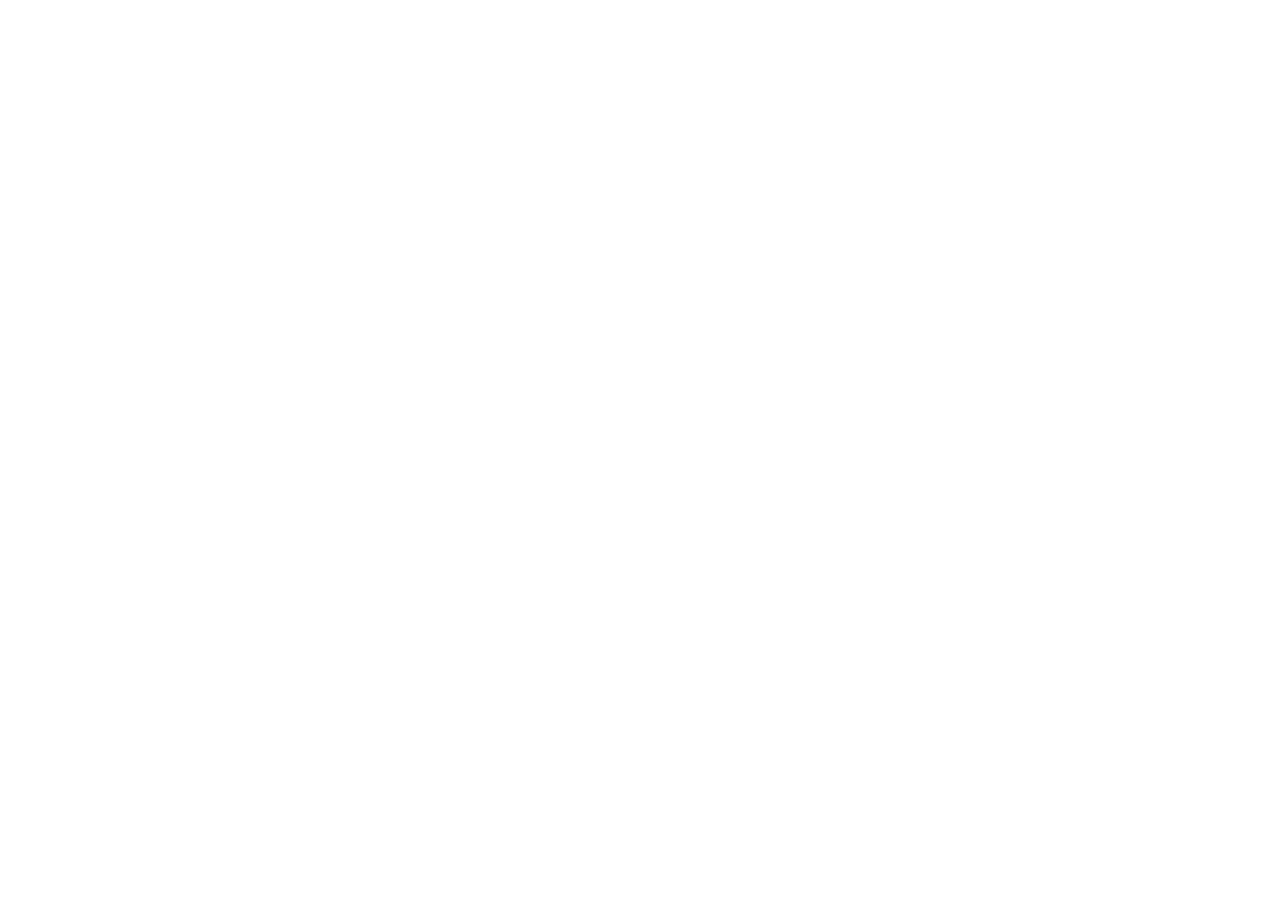
==== Trillo/Resources/HTML/index.html @ 12ddee50 "Added barebones setup for index.html" ====
<!DOCTYPE html>
<html lang="en">
    <head>
        <meta charset="UTF-8">
        <meta name="viewport" content="width=device-width, initial-scale=1.0">

        <link rel="preconnect" href="https://fonts.googleapis.com">
        <link rel="preconnect" href="https://fonts.gstatic.com" crossorigin>
        <link rel="stylesheet" href="https://fonts.googleapis.com/css2?family=Open+Sans:wght@300;400;600&display=swap">
        <link rel="stylesheet" href="/Users/brandonmitchell/Documents/HTML:CSS_Projects/TRILLO_SITE_FILES/Trillo/Resources/CSS/SASS/main.css">
        <link rel="shortcut icon" type="image/png" href="/Users/brandonmitchell/Documents/HTML:CSS_Projects/TRILLO_SITE_FILES/Trillo/Resources/IMAGES/favicon.png">

        <title>Trillo &mdash; Your all-in-one booking app</title>
    </head>
    <body>



    </body>
</html>
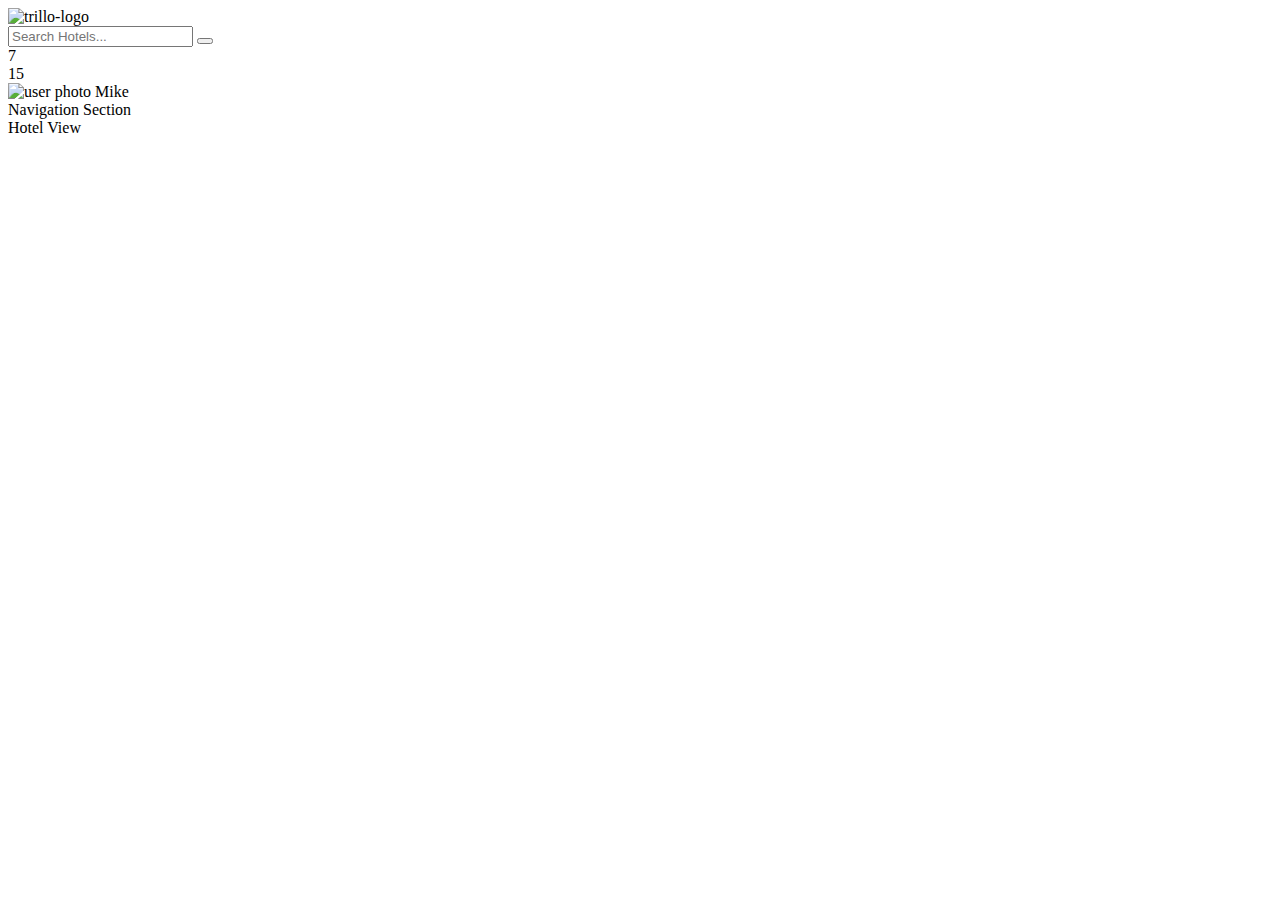
==== commit 3ab84d27: "Implemented Header Section" ====
--- a/Trillo/Resources/HTML/index.html
+++ b/Trillo/Resources/HTML/index.html
@@ -10,11 +10,48 @@
         <link rel="stylesheet" href="/Users/brandonmitchell/Documents/HTML:CSS_Projects/TRILLO_SITE_FILES/Trillo/Resources/CSS/SASS/main.css">
         <link rel="shortcut icon" type="image/png" href="/Users/brandonmitchell/Documents/HTML:CSS_Projects/TRILLO_SITE_FILES/Trillo/Resources/IMAGES/favicon.png">
 
+        <script type="module" src="https://unpkg.com/ionicons@5.5.2/dist/ionicons/ionicons.esm.js"></script>
+        <script nomodule src="https://unpkg.com/ionicons@5.5.2/dist/ionicons/ionicons.js"></script>
+
         <title>Trillo &mdash; Your all-in-one booking app</title>
     </head>
     <body>
+        <div class="container">
+            <header class="header">
+                <img src="/Users/brandonmitchell/Documents/HTML:CSS_Projects/TRILLO_SITE_FILES/Trillo/Resources/IMAGES/logo.png" alt="trillo-logo" class="logo">
+                <form action="#" class="search">
+                    <input type="text" class="search__input" placeholder="Search Hotels...">
+                    <button class="search__button">
+                        <ion-icon class="search__icon" name="search"></ion-icon>
+                    </button>
+                </form>
+                <nav class="user-nav">
+                    <div class="user-nav__icon-box">
+                        <ion-icon class="user-nav__icon" name="bookmarks"></ion-icon>
+                        <span class="user-nav__notification">7</span>
+                    </div>
+                    <div class="user-nav__icon-box">
+                        <ion-icon class="user-nav__icon" name="chatbubbles"></ion-icon>
+                        <span class="user-nav__notification">15</span>
+                    </div>
+                    <div class="user-nav__user">
+                        <img src="/Users/brandonmitchell/Documents/HTML:CSS_Projects/TRILLO_SITE_FILES/Trillo/Resources/IMAGES/user-3.jpg" alt="user photo" class="user-nav__user-photo">
+                        <span class="user-nav__user-name">Mike</span>
+                    </div>
+                </nav>
+            </header>
 
 
+            <div class="content">
+                <nav class="sidebar">
+                    Navigation Section
+                </nav>
+                <main class="hotel-view">
+                    Hotel View
+                </main>
 
+
+            </div>
+        </div>
     </body>
 </html>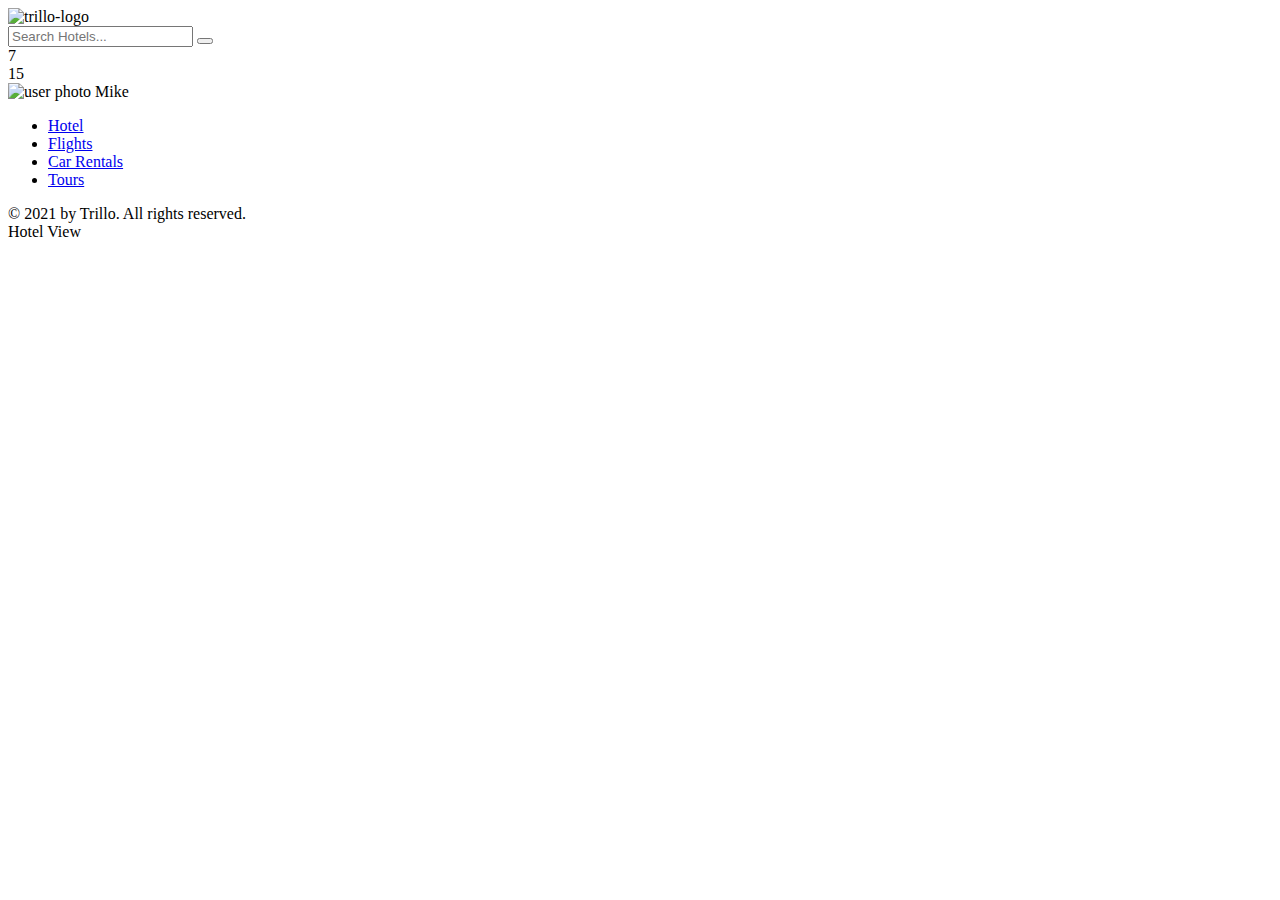
==== commit 09a9b405: "Implemented Sidebar Navigation Section" ====
--- a/Trillo/Resources/HTML/index.html
+++ b/Trillo/Resources/HTML/index.html
@@ -40,17 +40,43 @@
                     </div>
                 </nav>
             </header>
+            <div class="content">
+                <nav class="sidebar">
+                    <ul class="side-nav">
+                        <li class="side-nav__item">
+                            <a href="#" class="side-nav__link">
+                                <ion-icon name="home" class="side-nav__icon"></ion-icon>
+                                <span>Hotel</span>
+                            </a>
+                        </li>
+                        <li class="side-nav__item">
+                            <a href="#" class="side-nav__link">
+                                <ion-icon name="airplane" class="side-nav__icon"></ion-icon>
+                                <span>Flights</span>
+                            </a>
+                        </li>
+                        <li class="side-nav__item">
+                            <a href="#" class="side-nav__link">
+                                <ion-icon name="key" class="side-nav__icon"></ion-icon>
+                                <span>Car Rentals</span>
+                            </a>
+                        </li>
+                        <li class="side-nav__item">
+                            <a href="#" class="side-nav__link">
+                                <ion-icon name="map" class="side-nav__icon"></ion-icon>
+                                <span>Tours</span>
+                            </a>
+                        </li>
+                    </ul>
+                    <div class="copyright">
+                        &copy; 2021 by Trillo. All rights reserved.
+                    </div>
+                </nav>
 
 
-            <div class="content">
-                <nav class="sidebar">
-                    Navigation Section
-                </nav>
                 <main class="hotel-view">
                     Hotel View
                 </main>
-
-
             </div>
         </div>
     </body>
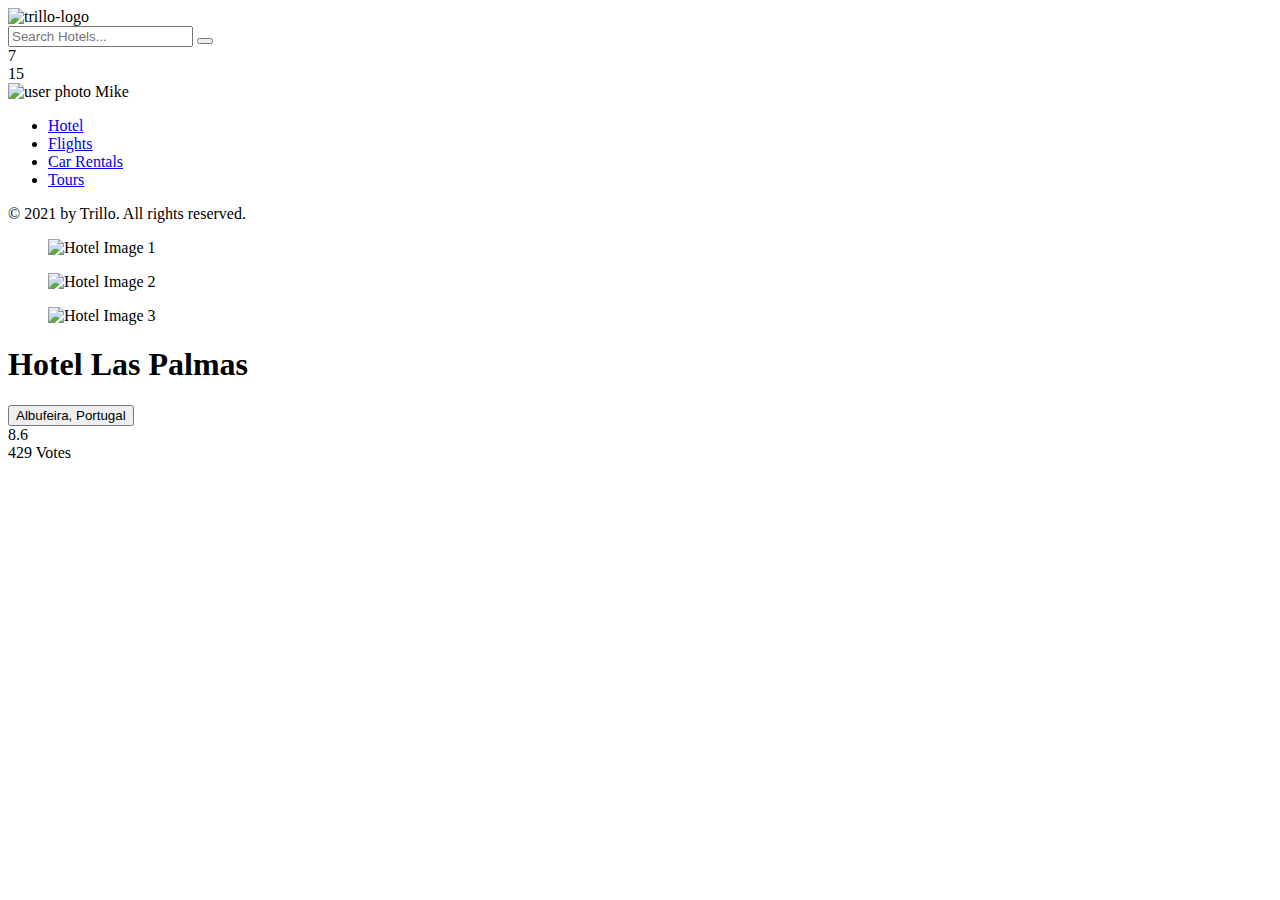
==== commit 7d26ffb2: "Implemented Hotel Overview Section" ====
--- a/Trillo/Resources/HTML/index.html
+++ b/Trillo/Resources/HTML/index.html
@@ -75,7 +75,59 @@
 
 
                 <main class="hotel-view">
-                    Hotel View
+                    <div class="gallery">
+                        <figure class="gallery__item">
+                            <img src="/Users/brandonmitchell/Documents/HTML:CSS_Projects/TRILLO_SITE_FILES/Trillo/Resources/IMAGES/hotel-1.jpg" alt="Hotel Image 1" class="gallery__photo">
+                        </figure>
+                        <figure class="gallery__item">
+                            <img src="/Users/brandonmitchell/Documents/HTML:CSS_Projects/TRILLO_SITE_FILES/Trillo/Resources/IMAGES/hotel-2.jpg" alt="Hotel Image 2" class="gallery__photo">
+                        </figure>
+                        <figure class="gallery__item">
+                            <img src="/Users/brandonmitchell/Documents/HTML:CSS_Projects/TRILLO_SITE_FILES/Trillo/Resources/IMAGES/hotel-3.jpg" alt="Hotel Image 3" class="gallery__photo">
+                        </figure>
+                    </div>
+
+                    <div class="overview">
+                        <div class="overview__right-side">
+                            <h1 class="overview__heading">
+                                Hotel Las Palmas
+                            </h1>
+
+                            <div class="overview__stars-section"> 
+                                <div class="overview__stars">
+                                    <ion-icon name="star" class="overview__icon-star"></ion-icon>
+                                </div>
+                                <div class="overview__stars">
+                                    <ion-icon name="star" class="overview__icon-star"></ion-icon>
+                                </div>
+                                <div class="overview__stars">
+                                    <ion-icon name="star" class="overview__icon-star"></ion-icon>
+                                </div>
+                                <div class="overview__stars">
+                                    <ion-icon name="star" class="overview__icon-star"></ion-icon>
+                                </div>
+                                <div class="overview__stars">
+                                    <ion-icon name="star" class="overview__icon-star"></ion-icon>
+                                </div>
+                            </div>
+                        </div>
+                        <div class="overview__left-side">
+                            <div class="overview__location">
+                                <ion-icon name="navigate-circle" class="overview__icon-location"></ion-icon>
+                                <button class="btn-inline">Albufeira, Portugal</button>
+                            </div>
+        
+                            <div class="overview__rating">
+                                <div class="overview__rating-average">
+                                    8.6
+                                </div>
+                                <div class="overview__rating-count">
+                                    429 Votes
+                                </div>
+                            </div>
+                        </div>
+                    </div>
+
                 </main>
             </div>
         </div>
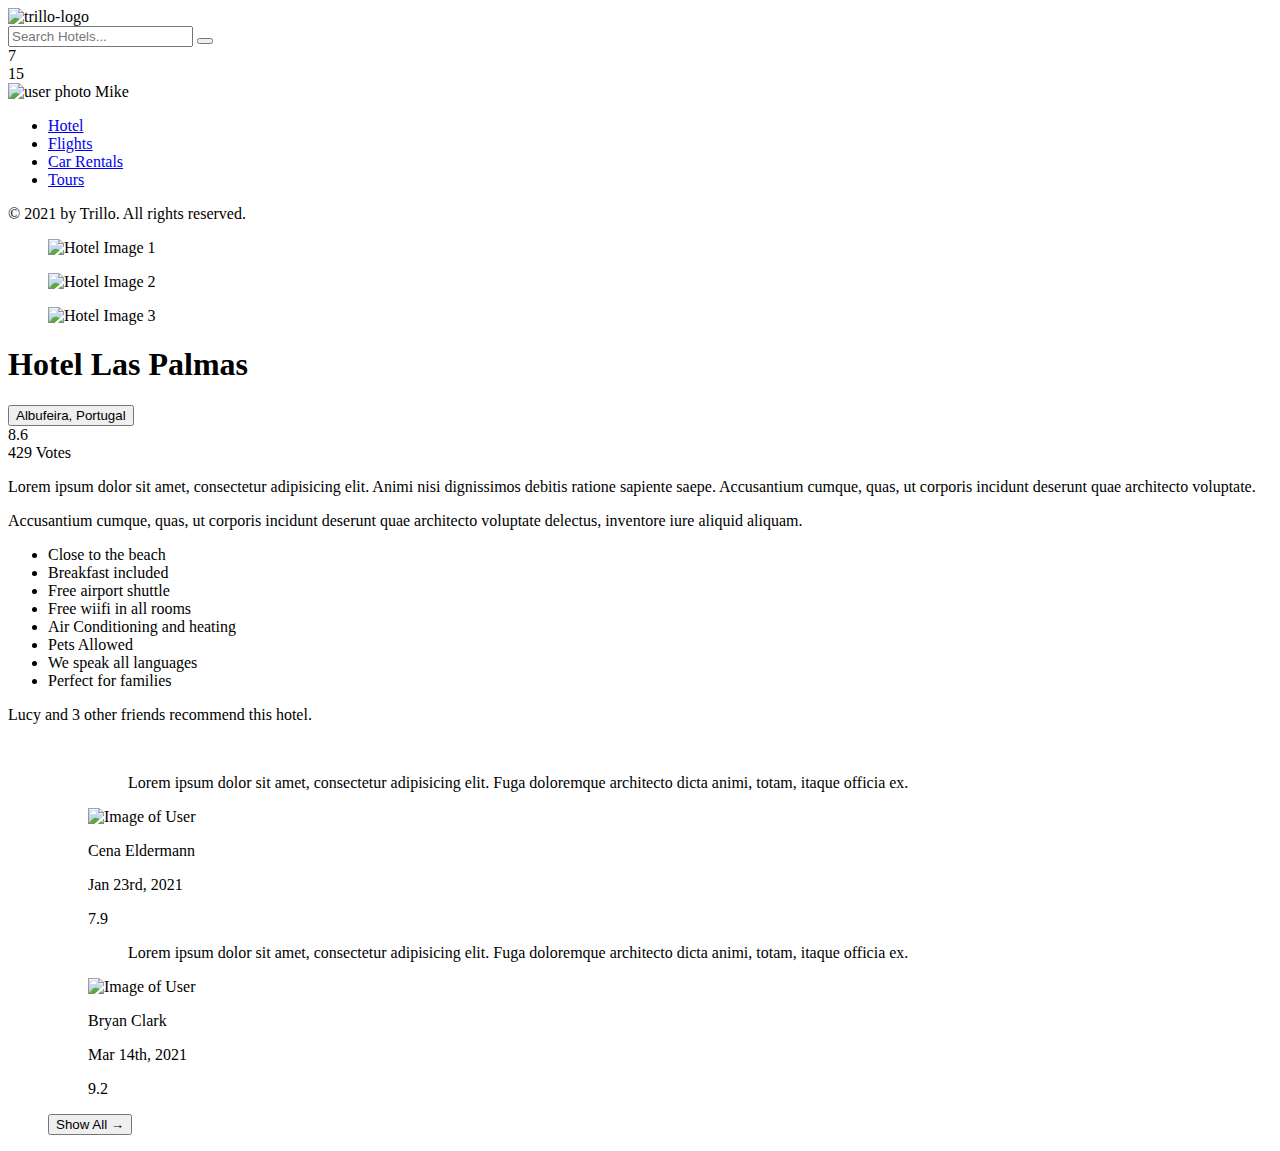
==== commit a89ea32d: "Implemented the User Reviews Section" ====
--- a/Trillo/Resources/HTML/index.html
+++ b/Trillo/Resources/HTML/index.html
@@ -72,8 +72,6 @@
                         &copy; 2021 by Trillo. All rights reserved.
                     </div>
                 </nav>
-
-
                 <main class="hotel-view">
                     <div class="gallery">
                         <figure class="gallery__item">
@@ -86,7 +84,6 @@
                             <img src="/Users/brandonmitchell/Documents/HTML:CSS_Projects/TRILLO_SITE_FILES/Trillo/Resources/IMAGES/hotel-3.jpg" alt="Hotel Image 3" class="gallery__photo">
                         </figure>
                     </div>
-
                     <div class="overview">
                         <div class="overview__right-side">
                             <h1 class="overview__heading">
@@ -127,7 +124,74 @@
                             </div>
                         </div>
                     </div>
-
+                    <div class="detail">
+                        <div class="description">
+                            <p class="paragraph">
+                                Lorem ipsum dolor sit amet, consectetur adipisicing elit. Animi nisi dignissimos debitis ratione sapiente saepe. Accusantium cumque, quas, ut corporis incidunt deserunt quae architecto voluptate.
+                            </p>
+                            <p class="paragraph">
+                                Accusantium cumque, quas, ut corporis incidunt deserunt quae architecto voluptate delectus, inventore iure aliquid aliquam.
+                            </p>
+                            <ul class="list">
+                                <li class="list__item"> <ion-icon name="chevron-forward" class="list__item-icon"></ion-icon> Close to the beach</li>
+                                <li class="list__item"> <ion-icon name="chevron-forward" class="list__item-icon"></ion-icon> Breakfast included</li>
+                                <li class="list__item"> <ion-icon name="chevron-forward" class="list__item-icon"></ion-icon> Free airport shuttle</li>
+                                <li class="list__item"> <ion-icon name="chevron-forward" class="list__item-icon"></ion-icon> Free wiifi in all rooms</li>
+                                <li class="list__item"> <ion-icon name="chevron-forward" class="list__item-icon"></ion-icon> Air Conditioning and heating</li>
+                                <li class="list__item"> <ion-icon name="chevron-forward" class="list__item-icon"></ion-icon> Pets Allowed</li>
+                                <li class="list__item"> <ion-icon name="chevron-forward" class="list__item-icon"></ion-icon> We speak all languages</li>
+                                <li class="list__item"> <ion-icon name="chevron-forward" class="list__item-icon"></ion-icon> Perfect for families</li>
+                            </ul>
+                            <div class="recommend">
+                                <p class="recommend__count">
+                                    Lucy and 3 other friends recommend this hotel.
+                                </p>
+                                <div class="recommend__friends">
+                                    <img src="/Users/brandonmitchell/Downloads/advanced-css-course-master/Trillo/starter/img/user-4.jpg" alt="" class="recommend__photo">
+                                    <img src="/Users/brandonmitchell/Downloads/advanced-css-course-master/Trillo/starter/img/user-5.jpg" alt="" class="recommend__photo">
+                                    <img src="/Users/brandonmitchell/Downloads/advanced-css-course-master/Trillo/starter/img/user-6.jpg" alt="" class="recommend__photo">
+                                    <img src="/Users/brandonmitchell/Downloads/advanced-css-course-master/Trillo/starter/img/user-2.jpg" alt="" class="recommend__photo">
+                                </div>
+                            </div>
+                        </div>
+                        <figure class="user-reviews">
+                            <figure class="review">
+                                <blockquote class="review__text">
+                                    Lorem ipsum dolor sit amet, consectetur adipisicing elit. Fuga doloremque architecto dicta animi, totam, itaque officia ex.
+                                </blockquote>
+                                <figcaption class="review__user">
+                                    <div class="review__user-right-side">
+                                        <img src="/Users/brandonmitchell/Downloads/advanced-css-course-master/Trillo/starter/img/user.jpg" alt="Image of User" class="review__photo">
+                                        <div class="review__user-box">
+                                            <p class="review__user-name">Cena Eldermann</p>
+                                            <p class="review__user-date">Jan 23rd, 2021</p>
+                                        </div>
+                                    </div>
+                                    <div class="review__user-left-side">
+                                        <div class="review__user-rating">7.9</div>
+                                    </div>
+                                </figcaption>
+                            </figure>
+                            <figure class="review">
+                                <blockquote class="review__text">
+                                    Lorem ipsum dolor sit amet, consectetur adipisicing elit. Fuga doloremque architecto dicta animi, totam, itaque officia ex.
+                                </blockquote>
+                                <figcaption class="review__user">
+                                    <div class="review__user-right-side">
+                                        <img src="/Users/brandonmitchell/Downloads/advanced-css-course-master/Trillo/starter/img/user-1.jpg" alt="Image of User" class="review__photo">
+                                        <div class="review__user-box">
+                                            <p class="review__user-name">Bryan Clark</p>
+                                            <p class="review__user-date">Mar 14th, 2021</p>
+                                        </div>
+                                    </div>
+                                    <div class="review__user-left-side">
+                                        <div class="review__user-rating">9.2</div>
+                                    </div>
+                                </figcaption>
+                            </figure>
+                            <button class="btn-inline"> Show All<span> &rarr; </span></button>
+                        </figure>
+                    </div>
                 </main>
             </div>
         </div>
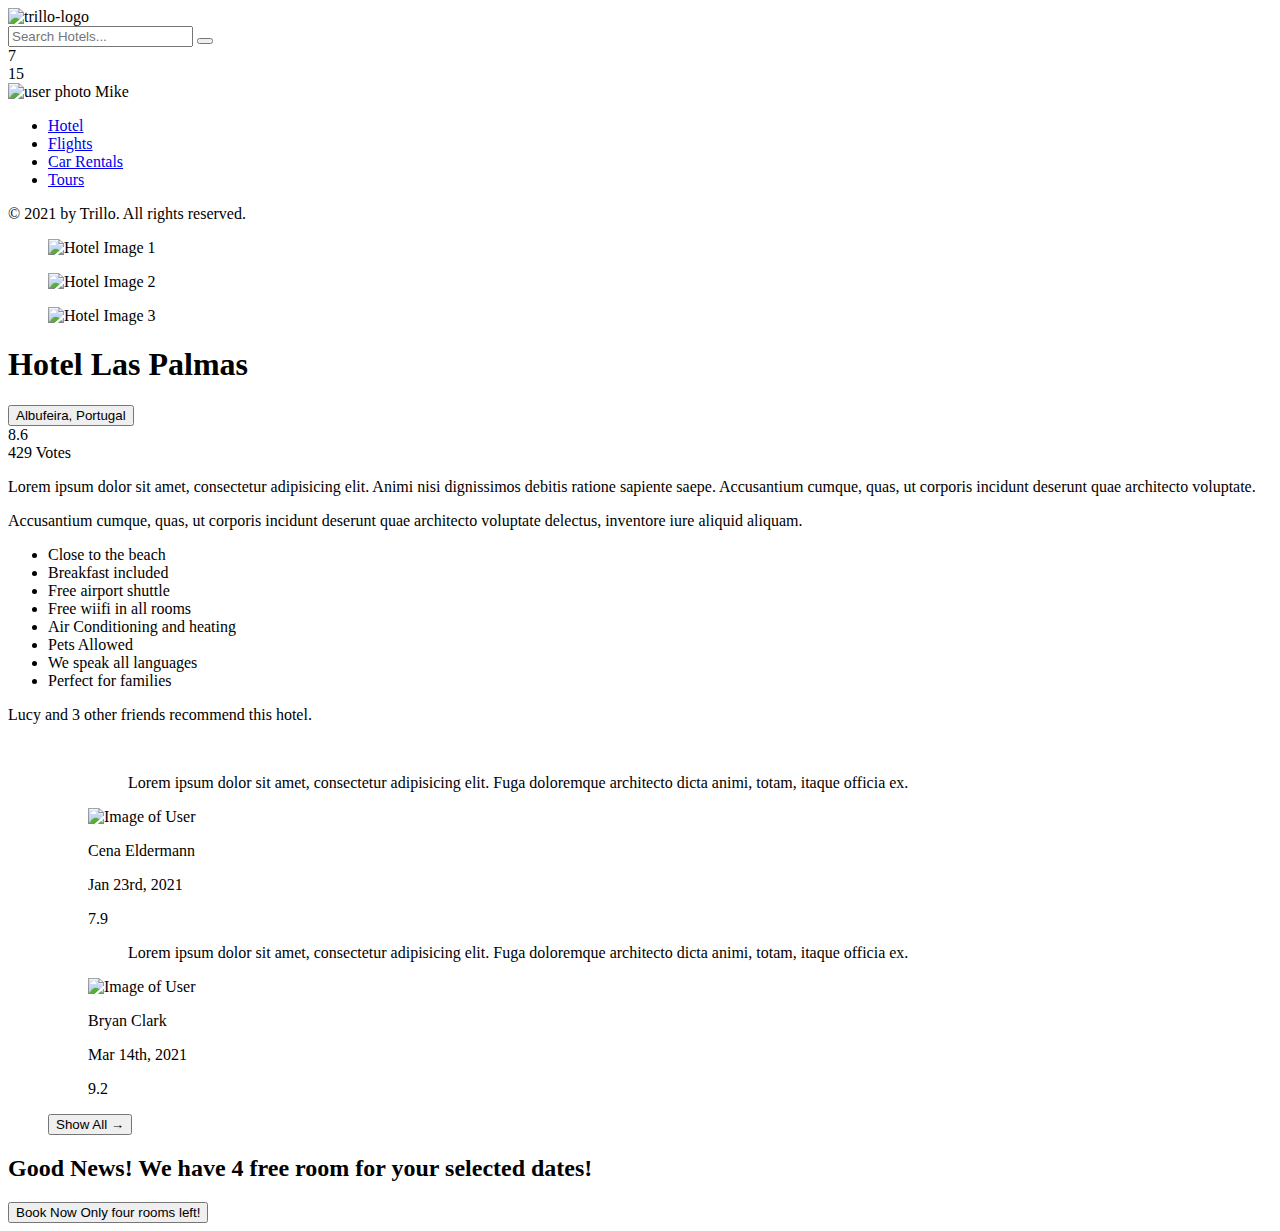
==== commit 160b9eb8: "Implemented Call To Action Section" ====
--- a/Trillo/Resources/HTML/index.html
+++ b/Trillo/Resources/HTML/index.html
@@ -192,6 +192,19 @@
                             <button class="btn-inline"> Show All<span> &rarr; </span></button>
                         </figure>
                     </div>
+
+
+                    <div class="cta">
+                        <h2 class="cta__book-now">
+                            Good News! We have 4 free room for your selected dates!
+                        </h2>
+                        <button class="btn">
+                            <span class="btn__visible">Book Now</span>
+                            <span class="btn__invisible">Only four rooms left!</span>
+                        </button>
+                    </div>
+
+
                 </main>
             </div>
         </div>
